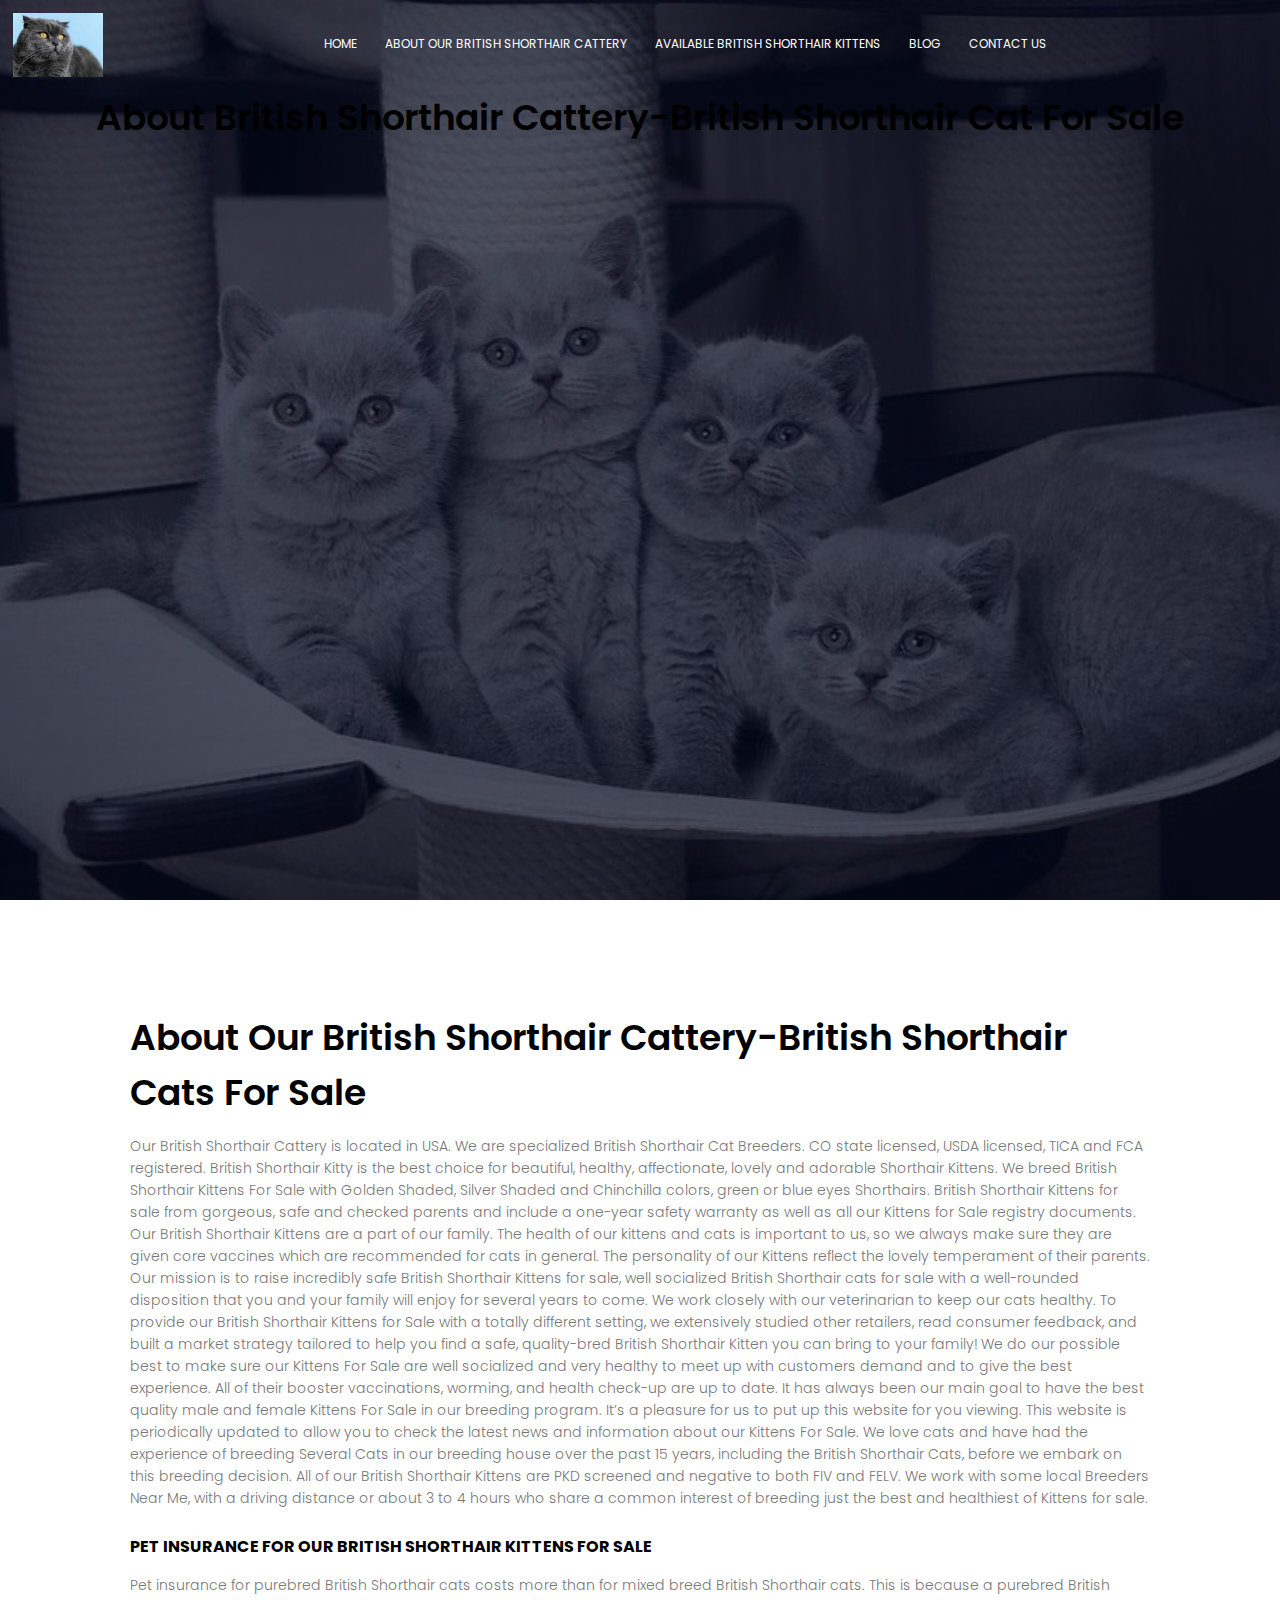
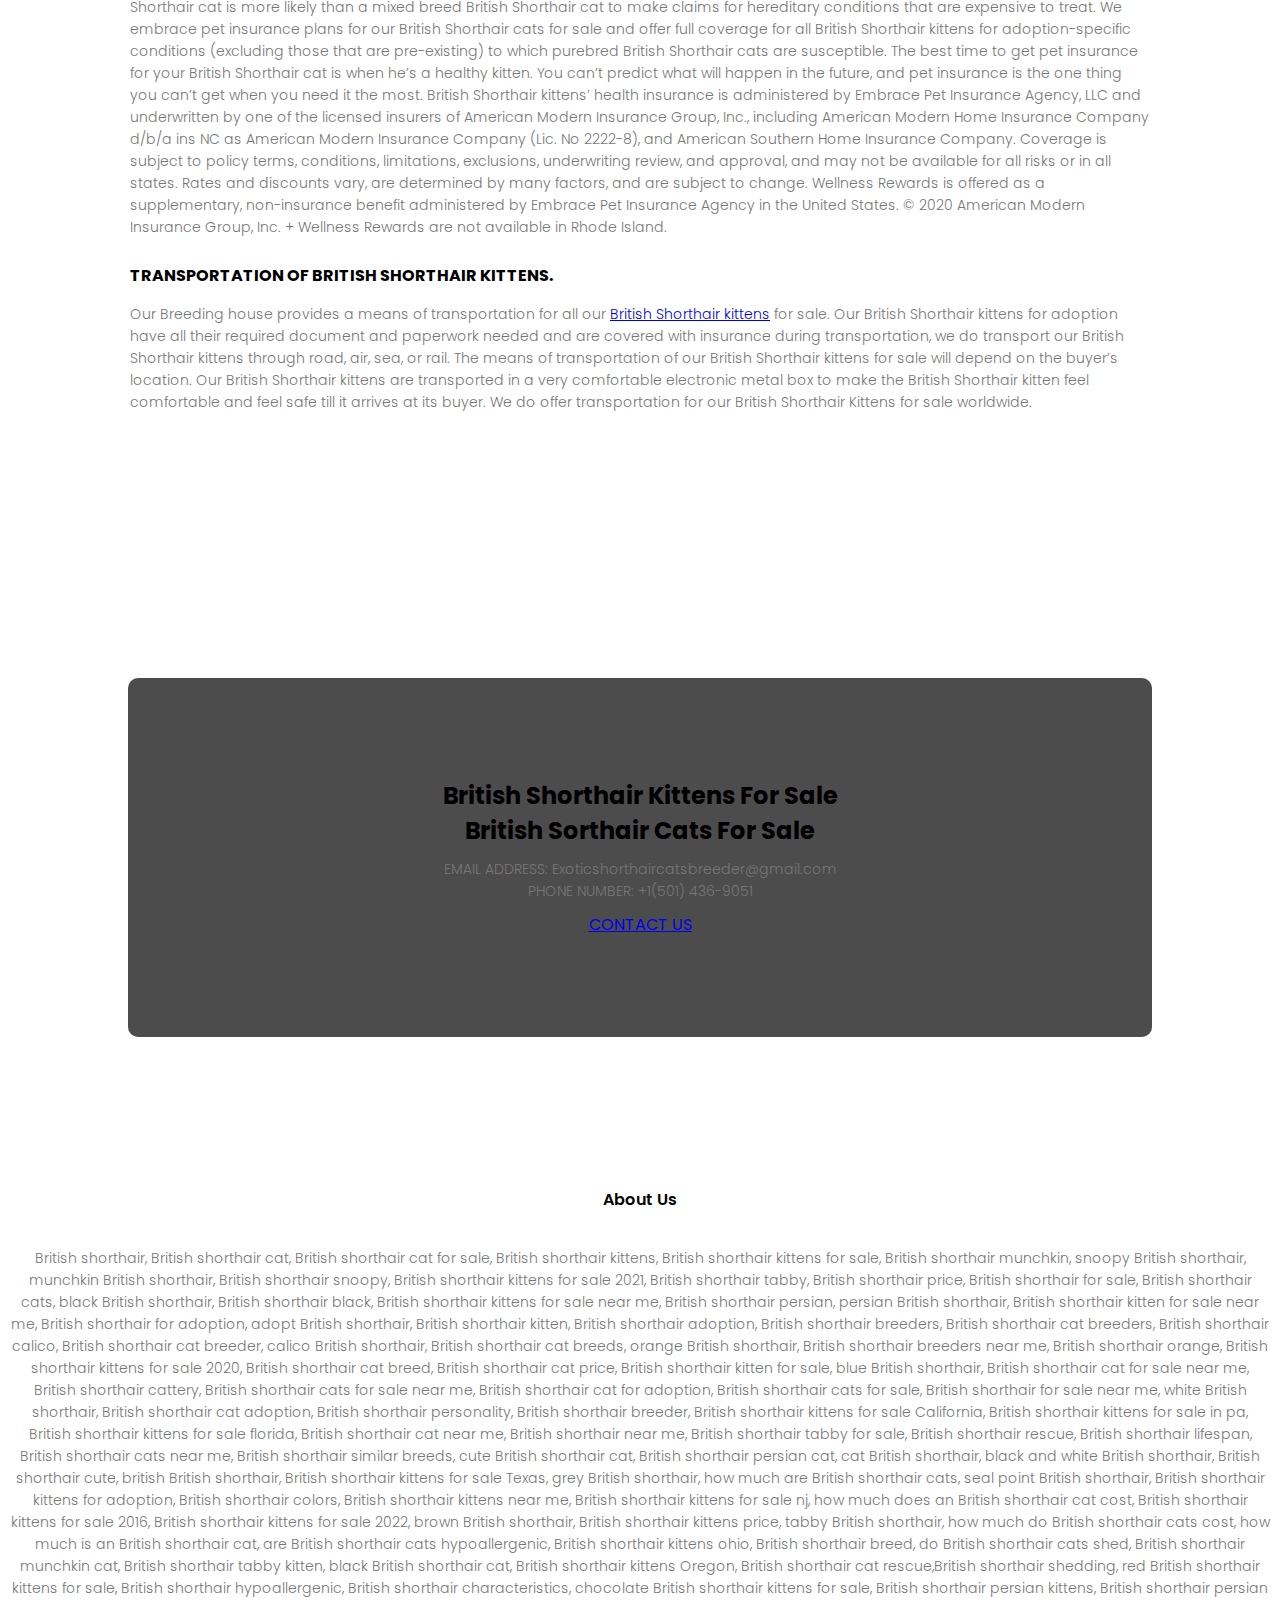
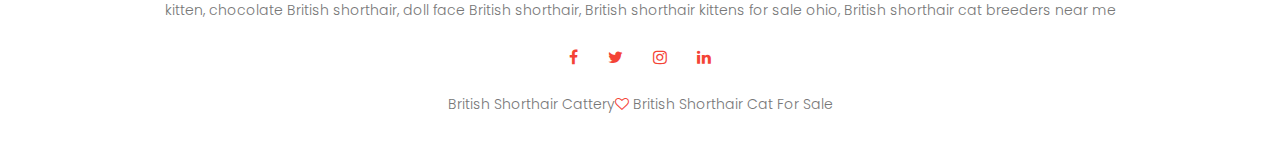
==== about.html @ 9b2bc433 "Add files via upload" ====
<html lang="en-us">
<head>
 <meta name="google-site-verification" content="-L4q6mHo-QIXkBzbOvV-0Tg3oeduOSu2tLZFnkC8cWs" />
 <meta name="ahrefs-site-verification" content="a6ba1bad15cf3f81911a272e71e80549bcabb0c8a43a5be194d7c94490a5de06">
<meta name="viewport" content="width=device-width, initial-scale=1.0">
<title>British Shorthair Cat For Sale</title>
<meta name="description" content="British Shorthair Cats For Sale. We breed very lovely and affectionate British Shorthair Kittens and Cats. We have a litter ready and available for adoption.">
<meta name="Keywords" content="British Shorthair Cats For Sale, British cats for sale, British shorthair kittens, British shorthair for sale, British shorthair kittens for sale, British kittens, British shorthair price, British shorthair cats for sale, British shorthair breeders, British kittens for sale, exptic shorthair, British shorthair kittens for sale near me, persian shorthair kittens for sale, British shorthair, British shorthair kittens, British shorthair for sale,
  British shorthair kittens for sale, British kittens, British shorthair cats for sale, British shorthair, european shorthair, British cats, British shorthair cat, British cat, British cats for sale, British shorthair kittens, British shorthair for sale, British shorthair cats, British shorthair kittens for sale, cats British, British shorthair kittens for sale 2019, British short hair, British shorthair cat breeds, short haired persian, British kitty utah, 
   shorthair persian kitten, British kitty slc, British kittens, British shorthair price, smash face cat, British shorthair cats for sale, short hair kittens, British shorthair breeders, British shorthair cat for sale, British shorthair rescue, British short hair cat, short haired persian kittens, British kittens for sale, British shorthair for sale, British shorthair for sale near me, munchkin British shorthair for sale, persian British shorthair for sale, 
                           British shorthair for sale florida, black British shorthair for sale, snoopy British shorthair for sale, British shorthair for sale California, British shorthair for sale Malaysia, British shorthair for sale Sydney, British shorthair for sale nsw, tabby British shorthair for sale, white British shorthair for sale, British shorthair for sale Australia, British shorthair for sale san diego, British shorthair for sale los angeles, 
                               British shorthair for sale ny, British shorthair for sale Michigan, British shorthair for sale mn, British shorthair for sale Utah, British shorthair for sale Chicago, British shorthair for sale Ontario, British shorthair for sale in California, British shorthair for sale Texas, British shorthair for sale craigslist, British shorthair for sale in sc, British shorthair for sale Pennsylvania, British shorthair for sale Singapore, 
                               red mackerel tabby British shorthair for sale, British shorthair for sale el paso Texas, chocolate British shorthair for sale, white & gold British shorthair for sale, British shorthair for sale ohio, British shorthair for sale in knoxville tn persian gem cattery, British shorthair for sale Philippines, British shorthair for sale north Carolina, British shorthair for sale Tennessee, British shorthair for sale in tn, British shorthair for sale in san Antonio, 
                               British shorthair for sale toledo ohio, British shorthair for sale in ny, British shorthair for sale Oregon, British shorthair for sale free, cat British shorthair for sale florida middleburg, retired British shorthair for sale, British shorthair for sale uk, British shorthair for sale alabama, British shorthair for sale iowa, traditional British shorthair for sale, British shorthair for sale Melbourne, British shorthair for sale in Indiana, British shorthair for sale in ap, 
                               cat British shorthair for sale, British shorthair for sale Oklahoma, British shorthair for sale in Utah, British shorthair for sale cedar rapids iowa, British shorthair for sale st louis, British shorthair for sale 45694, British shorthair for sale wa, British shorthair for sale new Mexico, British shorthair for sale in Tennessee, British shorthair for sale in portland or, British shorthair for sale near athens oh, brown tabby British shorthair for sale, British shorthair for sale Louisiana, 
                               British shorthair for sale south Carolina, British shorthair for sale in new Mexico, British shorthair for sale in Arizona, British shorthair for sale Georgia, seal lynx poinr British shorthair for sale, British shorthair for sale pa., British shorthair for sale pa, male British shorthair for sale, British shorthair for sale seattle, British shorthair for sale dallas, British shorthair for sale in Illinois, British shorthair for sale Minnesota, British shorthair for sale florida1, american British shorthair for sale, 
                               British shorthair for sale in florida, red British shorthair for sale, British shorthair for sale craigslist Oregon, British shorthair for sale kansas city, British shorthair cat for sale, British shorthair cat for sale near me, British shorthair cat for sale nyc, British shorthair cat for sale dallas, British shorthair cat for sale Georgia, British shorthair cat for sale bay area, British shorthair cat for sale los angeles, British shorthair cat for sale ohio, British shorthair cat for sale Massachusetts, 
                               British shorthair cat for sale Indiana, British shorthair cat for sale Chicago, the British shorthair cat for sale, British shorthair cat for sale Canada, British shorthair cat for sale Houston, black British shorthair cat for sale, British shorthair cat for sale florida, British shorthair cat for sale Orlando, British shorthair cat for sale Texas, white British shorthair cat for sale, British shorthair cat for sale nc, British shorthair cat for sale northern virginia, British shorthair cat for sale Arizona, 
                               american British shorthair cat for sale in Maryland, British shorthair cat for sale craigslist, British shorthair cat for sale in Missouri, British shorthair cat for sale in florida, British shorthair cat for sale clarksville tn, British shorthair cat for sale Colorado, British shorthair cat for sale virginia, British shorthair cat for sale Philippines, British shorthair cat for sale Michigan, British shorthair cat for sale dc, British shorthair cat for sale uk, British shorthair cat for sale boston, British shorthair cat for sale ct,
                               British shorthair cat for sale 48094, British shorthair cat for sale in Michigan, British shorthair cat for sale in California, adult British shorthair cat for sale, British shorthair cat for sale dx, British shorthair cat for sale washungtn state, British shorthair cat for sale California, British shorthair cat for sale pa, British shorthair cat for sale Pennsylvania, British shorthair cat for sale Kentucky, flat face British shorthair cat for sale, British shorthair cats for sale near me, British shorthair cats for sale,
                               retired British shorthair cats for sale, British shorthair cats for sale in California, British shorthair cats for sale in Michigan, British shorthair cats for sale in port huron ,mi.area, British shorthair cats for sale las cruces nm, British shorthair cats for sale the, British shorthair cats for sale Houston, British shorthair cats for sale Minneapolis, orange British shorthair cats for sale, British shorthair cats for sale mn, British shorthair cats for sale in phoenix, British shorthair cats for sale in Louisiana, male British shorthair cats for sale in Texas,
                               British shorthair cats for sale florida, British shorthair cats for sale near raleigh nc, British shorthair cats for sale in Indianapolis, British shorthair cats for sale in Georgia, British shorthair cats for sale phoenix az, British shorthair cats for sale in mo, British shorthair cats for sale in mn, British shorthair cats for sale wi, British shorthair cats for sale los angeles, British shorthair cats for sale seattle, British shorthair cats for sale in new Mexico,British shorthair cats for sale in ga, British shorthair kittens for sale, British shorthair kittens for sale 2021,
                               British shorthair kittens for sale near me, British shorthair kittens for sale 2020, British shorthair kittens for sale California, British shorthair kittens for sale in pa, British shorthair kittens for sale florida, British shorthair kittens for sale Texas, British shorthair kittens for sale nj, British shorthair kittens for sale 2016, British shorthair kittens for sale 2022, red British shorthair kittens for sale, chocolate British shorthair kittens for sale, British shorthair kittens for sale ohio, British shorthair kittens for sale in the us, British shorthair kittens for sale ny, British shorthair kittens for sale in va, British shorthair kittens for sale nc, teacup British shorthair kittens for sale, British shorthair kittens for sale Massachusetts, 
                               British shorthair kittens for sale in nj, blue British shorthair kittens for sale, British shorthair kittens for sale nyc, British shorthair kittens for sale los angeles, British shorthair kittens for sale Colorado, British shorthair kittens for sale in nc, British shorthair kittens for sale 2018, doll face British shorthair kittens for sale, British shorthair kittens for sale new jersey, British shorthair kittens for sale dallas tx, British shorthair kittens for sale in Chicago, British shorthair kittens for sale seattle, British shorthair kittens for sale 2021 in Massachusetts, British shorthair kittens for sale san diego, British shorthair kittens for sale ma, British shorthair kittens for sale in California, British shorthair kittens for sale in Michigan, British shorthair kittens for sale san Antonio, British shorthair kittens for sale in houston tx, British shorthair kittens for sale southern California, British shorthair kittens for sale Washington, seal point British shorthair kittens for sale, British shorthair kittens for sale in Maryland, British shorthair kittens for sale in Missouri, British shorthair kittens for sale in Texas, British shorthair kittens for sale Canada, British shorthair kittens for sale in Kansas, British shorthair kittens for sale las vegas, black British shorthair kittens for sale, orange British shorthair kittens for sale, British shorthair kittens for sale Chicago, silver British shorthair kittens for sale,
                               British shorthair kittens for sale Houston, British shorthair kittens for sale pa, British shorthair kittens for sale Maryland, calico British shorthair kittens for sale, British shorthair kittens for sale in Pennsylvania, British shorthair kittens for sale Indiana, British shorthair kittens for sale Oregon, British shorthair kittens for sale Australia, British shorthair kittens for sale in nashville tn, British shorthair kittens for sale 2019, British shorthair kittens for sale bc, British shorthair kittens for sale 2019 aurora co, British shorthair kittens for sale 2016 blue cream, British shorthair kittens for sale Michigan, British shorthair kittens for sale in washington state, British shorthair kittens for sale tricities tn, British shorthair kittens for sale maine, British shorthair kittens for sale Illinois, British shorthair kittens for sale in iowa, British shorthair kittens for sale ct, British shorthair kittens for sale Pennsylvania, oklahoma British shorthair kittens for sale, British shorthair kittens for sale in Illinois, cheap British shorthair kittens for sale, British shorthair kittens for sale in marysville wa, British shorthair kittens for sale in sc, British shorthair kittens for sale portland Oregon, British shorthair kittens for sale Fullerton, British shorthair kittens for sale for stl, British shorthair kittens for sale maryland 2019, British shorthair kittens for sale Arizona, persian British shorthair kittens for sale washington dc, British shorthair kittens for sale in md, British shorthair kittens for sale in Washington, British shorthair kittens for sale in Louisiana, british British shorthair kittens for sale alabama, British shorthair kittens for sale Ontario,British shorthair kittens for sale in sacramento, British shorthair kittens for sale in west virginia, British shorthair kittens for sale sacramento, British shorthair kittens for sale 2015,
                               British shorthair kittens for sale in az, British shorthair kittens for sale buffalo ny, british British shorthair kittens for sale, British shorthair kittens for sale Toronto, British shorthair kittens for sale in chattanooga tn, British shorthair kittens for sale Tennessee, gray British shorthair kittens for sale, British shorthair kitten for sale near me, British shorthair kitten for sale, white British shorthair kitten for sale, British shorthair kitten for sale in sc, British shorthair kitten for sale granbury tx, black British shorthair kitten for sale ca, British shorthair kitten for sale new york, British shorthair kitten for sale in pennsylvania, British shorthair kitten for sale in new jersey, British shorthair kitten for sale 91765, persian British shorthair kitten for sale sacramento, black British shorthair kitten for sale">
<meta name="author" content="British Shorthair Cat">
<meta name="twitter:card" content="British Shorthair Kittens, British Shorthair Cat for Sale" />
<meta name="twitter:site" content="@British_niigata" />
<meta name="twitter:creator" content="@British_niigata" />
<meta property="og:url" content="https://Britishshorthaircathome.com/blog.html" />
<meta property="og:title" content="British Shorthair Kittens for Sale, British Shorthair Cat for Sale" />
<meta property="og:description" content=" Lovely British Shorthair Kittens, Our British Shorthair Cat for Sale are vet checked, Potty trained, and have been trained to play with other pets like Dogs, kittens, fennec foxes, etc." />
<meta property="og:image" content="https://Britishshorthaircathome.com/images/dp1.jpeg" />
<link rel="canonical" href="https://Britishshorthaircathome.com/">
 <meta charset="utf-8">

<link rel="shortcut icon" type="image/png" href="images/Favicon.jpeg">
<link rel="stylesheet" href="style.css">
<link href="https://fonts.googleapis.com/css?family=Poppins:100,200,300,400,600,700&display=swap" rel="stylesheet">
<link rel="stylesheet" href="https://stackpath.bootstrapcdn.com/font-awesome/4.7.0/css/font-awesome.min.css"> 
</head>
<body>
    <section class="header">
        
        <nav>
            <a href="index.html"><img src="images/UP icon.jpeg" alt="British Shorthair Kittens For Sale"></a>
            <div class="nav-links" id="navLinks">  
                <i class="fa fa-close" onclick="hideMenu()"></i>
                <ul>
                    <li><a href="index.html">HOME</a></li>
                    <li><a href="about.html">ABOUT OUR BRITISH SHORTHAIR CATTERY</a></li>
                    <li><a href="course.html">AVAILABLE BRITISH SHORTHAIR KITTENS</a></li>
                    <li><a href="blog.html">BLOG</a></li>
                    <li><a href="contact.html">CONTACT US</a></li>
                </ul>
            </div>
            <i class="fa fa-bars" onclick="showMenu()"></i>
        </nav>
            <h1><center>About British Shorthair Cattery-British Shorthair Cat For Sale</center></h1>
    </section>
    
    
<!------- about us content -------->
    
<section class="about-us">
        <div class="about-col">
            <h1>About Our British Shorthair Cattery-British Shorthair Cats For Sale</h1>     
            <p>Our British Shorthair Cattery is located in USA. We are specialized British Shorthair Cat Breeders. CO state licensed, USDA licensed, TICA and FCA registered. British Shorthair Kitty is the best choice for beautiful, healthy, affectionate, lovely and adorable Shorthair Kittens. We breed British Shorthair Kittens For Sale with Golden Shaded, Silver Shaded and Chinchilla colors, green or blue eyes Shorthairs. British Shorthair Kittens for sale from gorgeous, safe and checked parents and include a one-year safety warranty as well as all our Kittens for Sale registry documents. Our British Shorthair Kittens are a part of our family. The health of our kittens and cats is important to us, so we always make sure they are given core vaccines which are recommended for cats in general.  The personality of our Kittens reflect the lovely temperament of their parents. Our mission is to raise incredibly safe British Shorthair Kittens for sale, well socialized British Shorthair cats for sale with a well-rounded disposition that you and your family will enjoy  for several years to come. We work closely with our veterinarian to keep our cats healthy. To provide our British Shorthair Kittens for Sale with a totally different setting, we extensively studied other retailers, read consumer feedback, and built a market strategy tailored to help you find a safe, quality-bred British Shorthair Kitten you can bring to your family! We do our possible best to make sure our Kittens For Sale are well socialized and very healthy to meet up with customers demand and to give the best experience. All of their booster vaccinations, worming, and health check-up are up to date. It has always been our main goal to have the best quality male and female Kittens For Sale in our breeding program. It’s a pleasure for us to put up this website for you viewing. This website is periodically updated to allow you to check the latest news and information about our Kittens For Sale. We love cats and have had the experience of breeding Several Cats in our breeding house over the past 15 years, including the British Shorthair Cats, before we embark on this breeding decision. All of our British Shorthair Kittens are PKD screened and negative to both FIV and FELV. We work with some local Breeders Near Me, with a driving distance or about 3 to 4 hours who share a common interest of breeding just the best and healthiest of Kittens for sale.</p>
                <h4>PET INSURANCE FOR OUR BRITISH SHORTHAIR KITTENS FOR SALE</h4>
<p>Pet insurance for purebred British Shorthair cats costs more than for mixed breed British Shorthair cats. This is because a purebred British Shorthair cat is more likely than a mixed breed British Shorthair cat to make claims for hereditary conditions that are expensive to treat.
We embrace pet insurance plans for our British Shorthair cats for sale and offer full coverage for all British Shorthair kittens for adoption-specific conditions (excluding those that are pre-existing) to which purebred British Shorthair cats are susceptible. The best time to get pet insurance for your British Shorthair cat is when he’s a healthy kitten. You can’t predict what will happen in the future, and pet insurance is the one thing you can’t get when you need it the most. British Shorthair kittens’ health insurance is administered by Embrace Pet Insurance Agency, LLC and underwritten by one of the licensed insurers of American Modern Insurance Group, Inc., including American Modern Home Insurance Company d/b/a ins NC as American Modern Insurance Company (Lic. No 2222-8), and American Southern Home Insurance Company. Coverage is subject to policy terms, conditions, limitations, exclusions, underwriting review, and approval, and may not be available for all risks or in all states. Rates and discounts vary, are determined by many factors, and are subject to change. Wellness Rewards is offered as a supplementary, non-insurance benefit administered by Embrace Pet Insurance Agency in the United States. © 2020 American Modern Insurance Group, Inc.  + Wellness Rewards are not available in Rhode Island.</p>
<h4>TRANSPORTATION OF BRITISH SHORTHAIR KITTENS.</h4>
<p>Our Breeding house provides a means of transportation for all our <a href="https://Britishshorthaircathome.com/">British Shorthair kittens</a> for sale. Our British Shorthair kittens for adoption have all their required document and paperwork needed and are covered with insurance during transportation, we do transport our British Shorthair kittens through road, air, sea, or rail. The means of transportation of our British Shorthair kittens for sale will depend on the buyer’s location. Our British Shorthair kittens are transported in a very comfortable electronic metal box to make the British Shorthair kitten feel comfortable and feel safe till it arrives at its buyer. We do offer transportation for our British Shorthair Kittens for sale worldwide.</p>

<div class="about-col">
        </div>
</section>
    <!------ Call To Action ------>

<section class="cta">
    
    <h2>British Shorthair Kittens For Sale<br>British Sorthair Cats For Sale</h2>
    <p>EMAIL ADDRESS: Exoticshorthaircatsbreeder@gmail.com <br>PHONE NUMBER: +1(501) 436-9051</p>
     <a href="contact.html" "hero-btn">CONTACT US</a>
 
</section>    
<!-------- footer ---------->

<section class="footer">
    <h4>About Us</h4>
    <p>British shorthair, British shorthair cat, British shorthair cat for sale, British shorthair kittens, British shorthair kittens for sale, British shorthair munchkin, snoopy British shorthair, munchkin British shorthair, British shorthair snoopy, British shorthair kittens for sale 2021, British shorthair tabby, British shorthair price, British shorthair for sale, British shorthair cats, black British shorthair, British shorthair black, British shorthair kittens for sale near me, British shorthair persian, persian British shorthair, British shorthair kitten for sale near me, British shorthair for adoption, adopt British shorthair, British shorthair kitten, British shorthair adoption, British shorthair breeders, British shorthair cat breeders, British shorthair calico, British shorthair cat breeder, calico British shorthair, British shorthair cat breeds, orange British shorthair, British shorthair breeders near me, British shorthair orange, British shorthair kittens for sale 2020, British shorthair cat breed, British shorthair cat price, British shorthair kitten for sale, blue British shorthair, British shorthair cat for sale near me, British shorthair cattery, British shorthair cats for sale near me, British shorthair cat for adoption, British shorthair cats for sale, British shorthair for sale near me, white British shorthair, British shorthair cat adoption, British shorthair personality, British shorthair breeder, British shorthair kittens for sale California, British shorthair kittens for sale in pa, British shorthair kittens for sale florida, British shorthair cat near me, British shorthair near me, British shorthair tabby for sale, British shorthair rescue, British shorthair lifespan, British shorthair cats near me, British shorthair similar breeds, cute British shorthair cat, British shorthair persian cat, cat British shorthair, black and white British shorthair, British shorthair cute, british British shorthair, British shorthair kittens for sale Texas, grey British shorthair, how much are British shorthair cats, seal point British shorthair, British shorthair kittens for adoption, British shorthair colors, British shorthair kittens near me, British shorthair kittens for sale nj, how much does an British shorthair cat cost, British shorthair kittens for sale 2016, British shorthair kittens for sale 2022, brown British shorthair, British shorthair kittens price, tabby British shorthair, how much do British shorthair cats cost, how much is an British shorthair cat, are British shorthair cats hypoallergenic, British shorthair kittens ohio, British shorthair breed, do British shorthair cats shed, British shorthair munchkin cat, British shorthair tabby kitten, black British shorthair cat, British shorthair kittens Oregon, British shorthair cat rescue,British shorthair shedding, red British shorthair kittens for sale, British shorthair hypoallergenic, British shorthair characteristics, chocolate British shorthair kittens for sale, British shorthair persian kittens, British shorthair persian kitten, chocolate British shorthair, doll face British shorthair, British shorthair kittens for sale ohio, British shorthair cat breeders near me</p>
    <div class="icons">
        <i class="fa fa-facebook"></i>
        <i class="fa fa-twitter"></i>
        <i class="fa fa-instagram"></i>
        <i class="fa fa-linkedin"></i>
    </div>
    <p>British Shorthair Cattery<i class="fa fa-heart-o"></i> British Shorthair Cat For Sale</p>
</section>
  
  
<!----JavaScript for toggle menu---->
<script>
    var navLinks = document.getElementById("navLinks");

    function showMenu() {
        navLinks.style.right = "0";
    }

    function hideMenu() {
        navLinks.style.right = "-200px";
    }
</script> 
    
</body>
</html>
---- style.css ----
*{
    margin: 0;
    padding: 0;
    font-family: 'Poppins', sans-serif;
}
.header{
    min-height: 100vh;
    width: 100%;
    background-image: linear-gradient(rgba(4,9,30,0.7),rgba(4,9,30,0.7)),url(images/DP3.jpeg);
    background-position: center;
    background-size: cover;
    position: relative;
    overflow: hidden;
}

nav{
    display: flex;
    padding: 1% 1%;
    justify-content: space-between;
    align-items: center;
}
nav img{
    width: 90px;
}
.nav-links{
    flex: 1;
    text-align: center;
}
.nav-links ul li{
    list-style: none;
    display: inline-block;
    padding: 8px 12px;
    position: relative;
}
.nav-links ul li a{
    color: #fff;
    text-decoration: none;
    font-size: 12px;
}
.nav-links ul li::after{
    content: '';
    width: 0%;
    height: 2px;
    background: #f44336;
    display: block;
    margin: auto;
    transition: .5s;    
}
.nav-links ul li:hover::after{
    width: 100%;
}
nav .fa{
    display: none;
}

.text-box{
    width: 90%;
    color: #fff;
    position: absolute;
    top: 50%;
    left: 50%;
    transform: translate(-50%, -50%);
    text-align: center;
}
.text-box h1{
    font-size: 50px;
}
.text-box p{
    margin: 20px 0 40px;
    font-size: 13px;
    color: rgb(2, 177, 2);
}
.hero-btn {
    display: inline-block;
    text-decoration: none;
    color: #fff;
    border: 1px solid #fff;
    padding: 12px 34px;
    font-size: 13px;
    background: transparent;
    position: relative;
    cursor: pointer;
    transition: 1s;
}

.hero-btn:hover{
    border: 1px solid #f44336;
    background: #f44336;
}


@media(max-width: 700px)
{
   .nav-links ul li
    {
        display: block;
    }
    .nav-links
    {
        position: fixed;
        background: #f44336;
        height: 100vh;
        width: 200px;
        top: 0;
        right: -200px;
        text-align: center;
        z-index: 2;
        transition: 0.5s;
    }
    .nav-links ul{
        padding: 30px;
    }
    nav .fa{
        display: block;
        color: #fff;
        margin: 10px;
        font-size: 22px;
        cursor: pointer; 
    }
    .text-box h1{
        font-size: 20px;
    }
}

/*---------- course --------*/

.course{
    width: 80%;
    margin: auto;
    text-align: center;
    padding-top: 100px;
}
h1{
    font-size: 36px;
    font-weight: 600;
}
p{
    color: #777;
    font-size: 14px;
    font-weight: 300;
    line-height: 22px;
    padding: 10px;
}
.row{
    margin-top: 5%;
    display: flex;
    justify-content: space-between;  
}
  
.course-col{
    flex-basis: 31%;
    background: #fff3f3;
    border-radius: 10px;
    margin-bottom: 5%;
    padding: 20px 12px;
    box-sizing: border-box;
    transition: .5s;
}
h3{
    text-align: center;
    font-weight: 600;
    margin: 10px 0;
}
.course-col:hover{
    box-shadow: 0 0 20px 0px rgba(0, 0, 0, 0.2);
}

@media (max-width:700px){
    .row{
        flex-direction: column;
    }
} 

/*---------------- campus ----------------*/

.campus{
    width: 80%;
    margin: auto;
    text-align: center;
    padding-top: 50px;
}
.campus-col{
    flex-basis: 32%;
    border-radius: 10px;
    margin-bottom: 30px;
    position: relative;
    overflow: hidden;
}
.campus-col img{
    width: 100%;
}

.layer{
    background: transparent;
    height: 100%;
    width: 100%;
    top: 0;
    left: 0;
    position: absolute;
    transition: .5s;
}
.layer:hover{
    background: rgba(226, 0, 0, 0.7);
}
.layer h3{
    width: 100%;
    font-weight: 500;
    color: #fff;
    font-size: 26px;
    bottom: 0;
    left: 50%;
    transform: translateX(-50%);
    position: absolute;
    opacity: 0;
    transition: .5s;
}
.layer:hover h3{
    bottom: 49%;
    opacity: 1;
}

/*-------------- Facilities ----------------*/

.facility{
    width: 80%;
    margin: auto;
    text-align: center;
    padding-top: 100px;
}
.facility-col{
    flex-basis: 31%;
    border-radius: 10px;
    margin-bottom: 5%;
    text-align: left;
}
.facility-col img{
    width: 75%;
    border-radius: 10px;
}
.facility-col p{
    padding: 0;
}
.facility-col h3{
    margin-top: 16px;
    margin-bottom: 15px;
    text-align: left;
}

/*---------------- testimonials ------------------*/

.testimonials{
    width: 80%;
    margin: auto;
    padding-top: 100px;
    text-align: center;
}

.testimonial-col{
    flex-basis: 44%;
    border-radius: 10px;
    margin-bottom: 5%;
    text-align: left;
    background: #fff3f3;
    padding: 25px;
    cursor: pointer;
    display: flex;
}
.testimonial-col img{
    height: 40px;
    margin-left: 5px;
    margin-right: 30px;
    border-radius: 50%;
}
.testimonial-col p{
    padding: 0;
}
.testimonial-col h3{
    margin-top: 15px;
    text-align: left;
}
.testimonial-col .fa{
    color: #f44336;
}

@media(max-width:700px){
    .testimonial-col img{
        margin-left: 0px;
        margin-right: 15px;
    }
}

/*-------- Call To Action ----------*/


.cta{
    margin: 100px auto;
    width: 80%;
    background-image: linear-gradient(rgba(0,0,0,0.7),rgba(0,0,0,0.7)),url(images/dp4.jpeg);
    background-position: center;
    background-size: cover;
    border-radius: 10px;
    text-align: center;
    padding: 100px 0;
}
.cta h1{
    color: #fff;
    margin-bottom: 40px; 
    padding: 0; 
}

@media(max-width:700px){
    .cta h1{
        font-size: 24px;
    }
}

/*--------------Footer---------------*/

.footer{
    width: 100%;
    text-align: center;
    padding: 30px 0;
}
.footer h4{
    margin-bottom: 25px;
    margin-top: 20px;
    font-weight: 600;
}

.icons .fa{
    color: #f44336;
    margin: 0 13px;
    cursor: pointer;
    padding: 18px 0;
}
.fa-heart-o{
    color: #f44336;
}


/*--------------- About Us Page --------------*/


.sub-header{
    height: 50vh;
    width: 100%;
    background-image: linear-gradient(rgba(4,9,30,0.7),rgba(4,9,30,0.7)),url(images/dp7.jpeg);
    background-position: center;
    background-size: cover;
    text-align: center;
    color: #fff;
}
.sub-header h1{
    margin-top: 100px;
}
.about-us{
    width: 80%;
    margin: auto;
    padding-top: 80px;
    padding-bottom: 50px;
}

.about-col{
    flex-basis: 48%;
    padding: 30px 2px;
}
.about-col h1{
    padding-top: 0;
}
.about-col p{
    padding: 15px 0 25px;
}

.hero-btn.red-btn{
    border: 1px solid #f44336;
    background: transparent;
    color: #f44336;
}
.hero-btn.red-btn:hover{
    border: 1px solid #f44336;
    background: #f44336;
    color: #fff;
}
.hero-btn.red-btn::after{
    background: #f44336;
}
.hero-btn.red-btn::before{
    background: #f44336;
}
.content-image{
    flex-basis: 50%;
}
.about-col img{
    width: 100%;
}

/*---------- Blog Page -------------*/

.blog-content{
    width: 80%;
    margin: auto;
    padding: 60px 0;
}
.blog-left{
    flex-basis: 65%;
}
.blog-right{
    flex-basis: 32%;
}
.blog-left img{
    width: 100%;
}
.blog-left h2{
    color: #222;
    font-weight: 600;
    margin: 30px 0;
}
.blog-left p{
    color: #999;
    padding: 0;
}

.blog-right h3{
    background: #f44336;
    color: #fff;
    padding: 7px 0;
    font-size: 16px;
    margin-bottom: 20px;
}
.blog-right div{
    display: flex;
    align-items: center;
    justify-content: space-between;
    color: #555;
    padding: 8px;
    box-sizing: border-box;
}

.comment-box{
    border: 1px solid #ccc;
    margin: 50px 0;
    padding: 10px 20px;
}

.comment-box h3{
    text-align: left;
}
.comment-form input, .comment-form textarea{
    width: 100%;
    padding: 10px;
    margin: 15px 0;
    box-sizing: border-box;
    border: none;
    outline: none;
    background: #f0f0f0;
}
.comment-form button{
    margin: 10px 0;
}


@media (max-width:700px){
    .sub-header h1{
        font-size: 24px;
    }
} 


/*------- Contact Us Page ------------*/

.location{
    width: 80%;
    margin: auto;
    padding: 80px 0;
}
.location iframe{
    width: 100%;
}

.contact-us{
    width: 80%;
    margin: auto;
}
.contact-col{
    flex-basis: 48%;
    margin-bottom: 30px;
}

.contact-col div{
    display: flex;
    align-items: center;
    margin-bottom: 40px;
}

.contact-col div .fa{
    font-size: 28px;
    color: #f44336;
    margin: 10px;
    margin-right: 30px;
}
    
.contact-col div p{
    padding: 0;
}
.contact-col div h5{
    font-size: 20px;
    margin-bottom: 5px;
    color: #555;
    font-weight: 400;
    
}
.contact-col input, .contact-col textarea{
    width: 100%;
    padding: 15px;
    margin-bottom: 17px;
    outline: none;
    border: 1px solid #ccc;
}

.footer-link{
    text-decoration: none;
    color: #777;
}
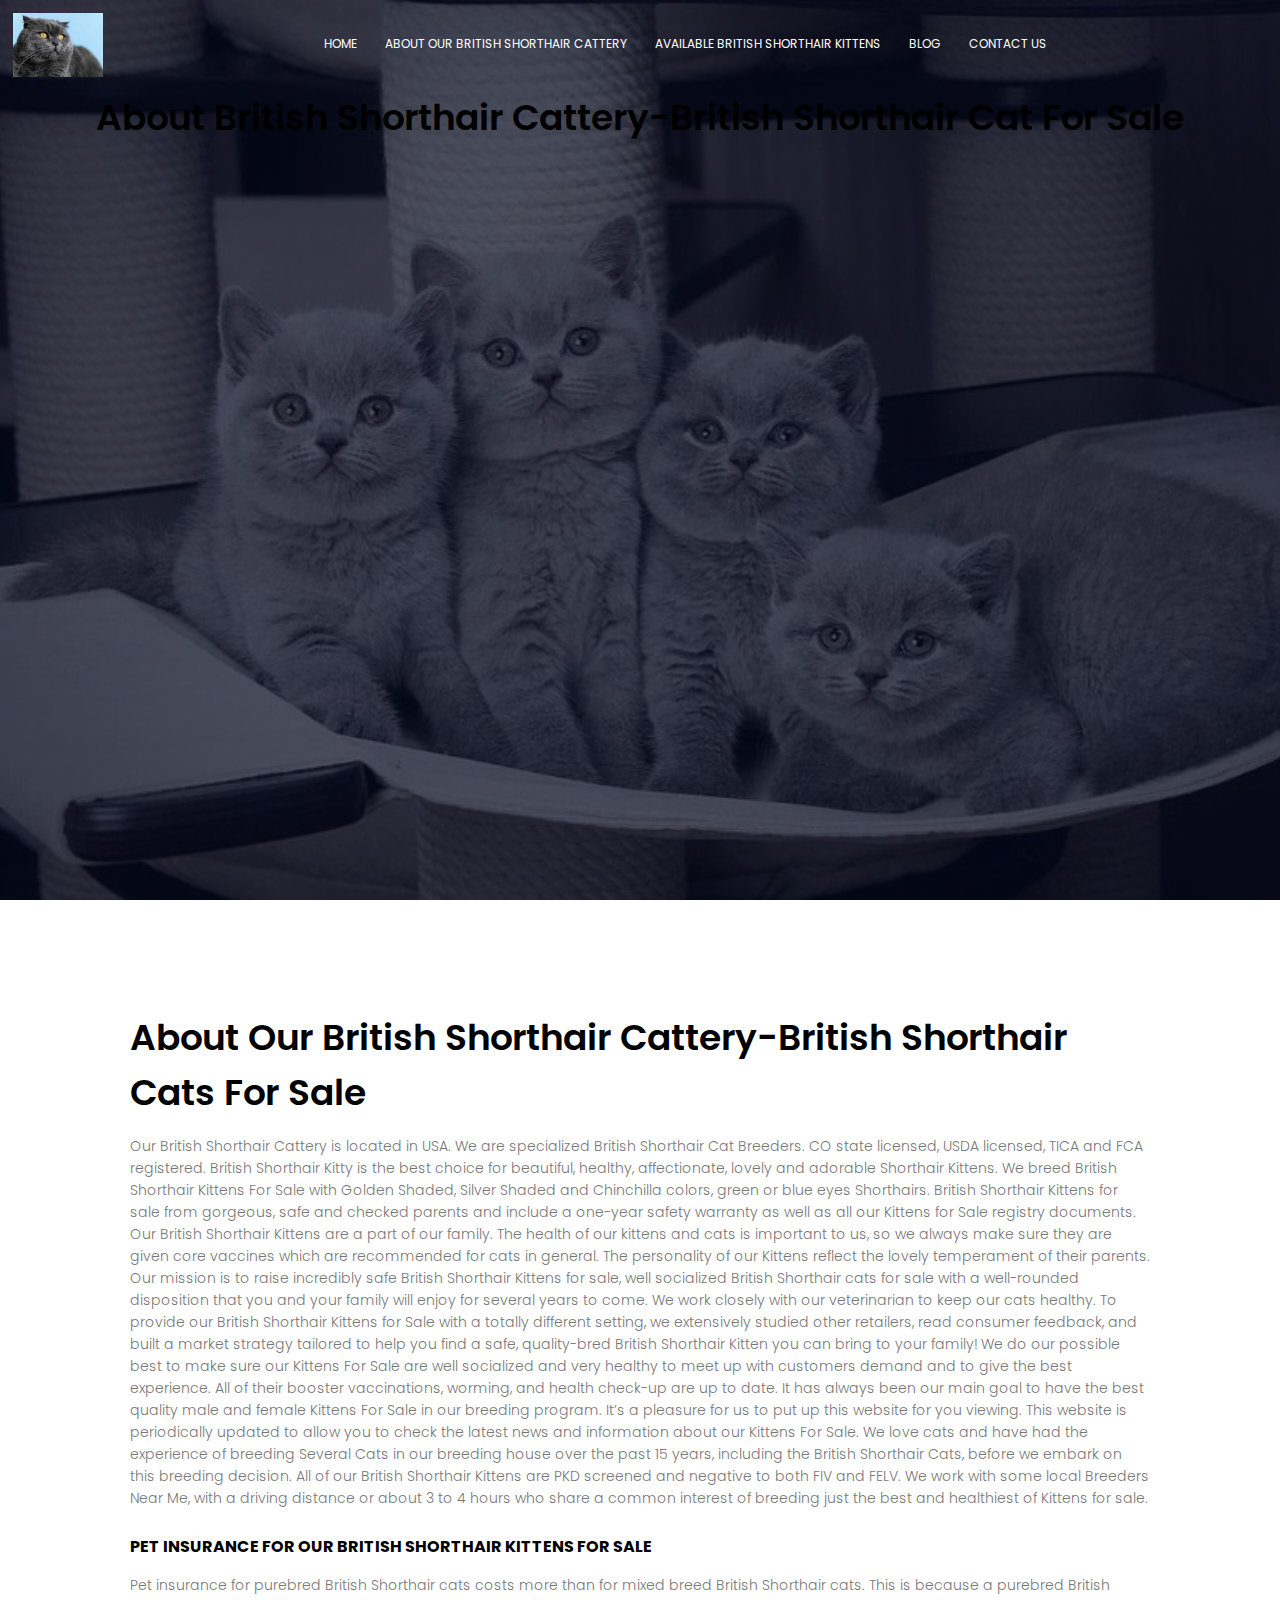
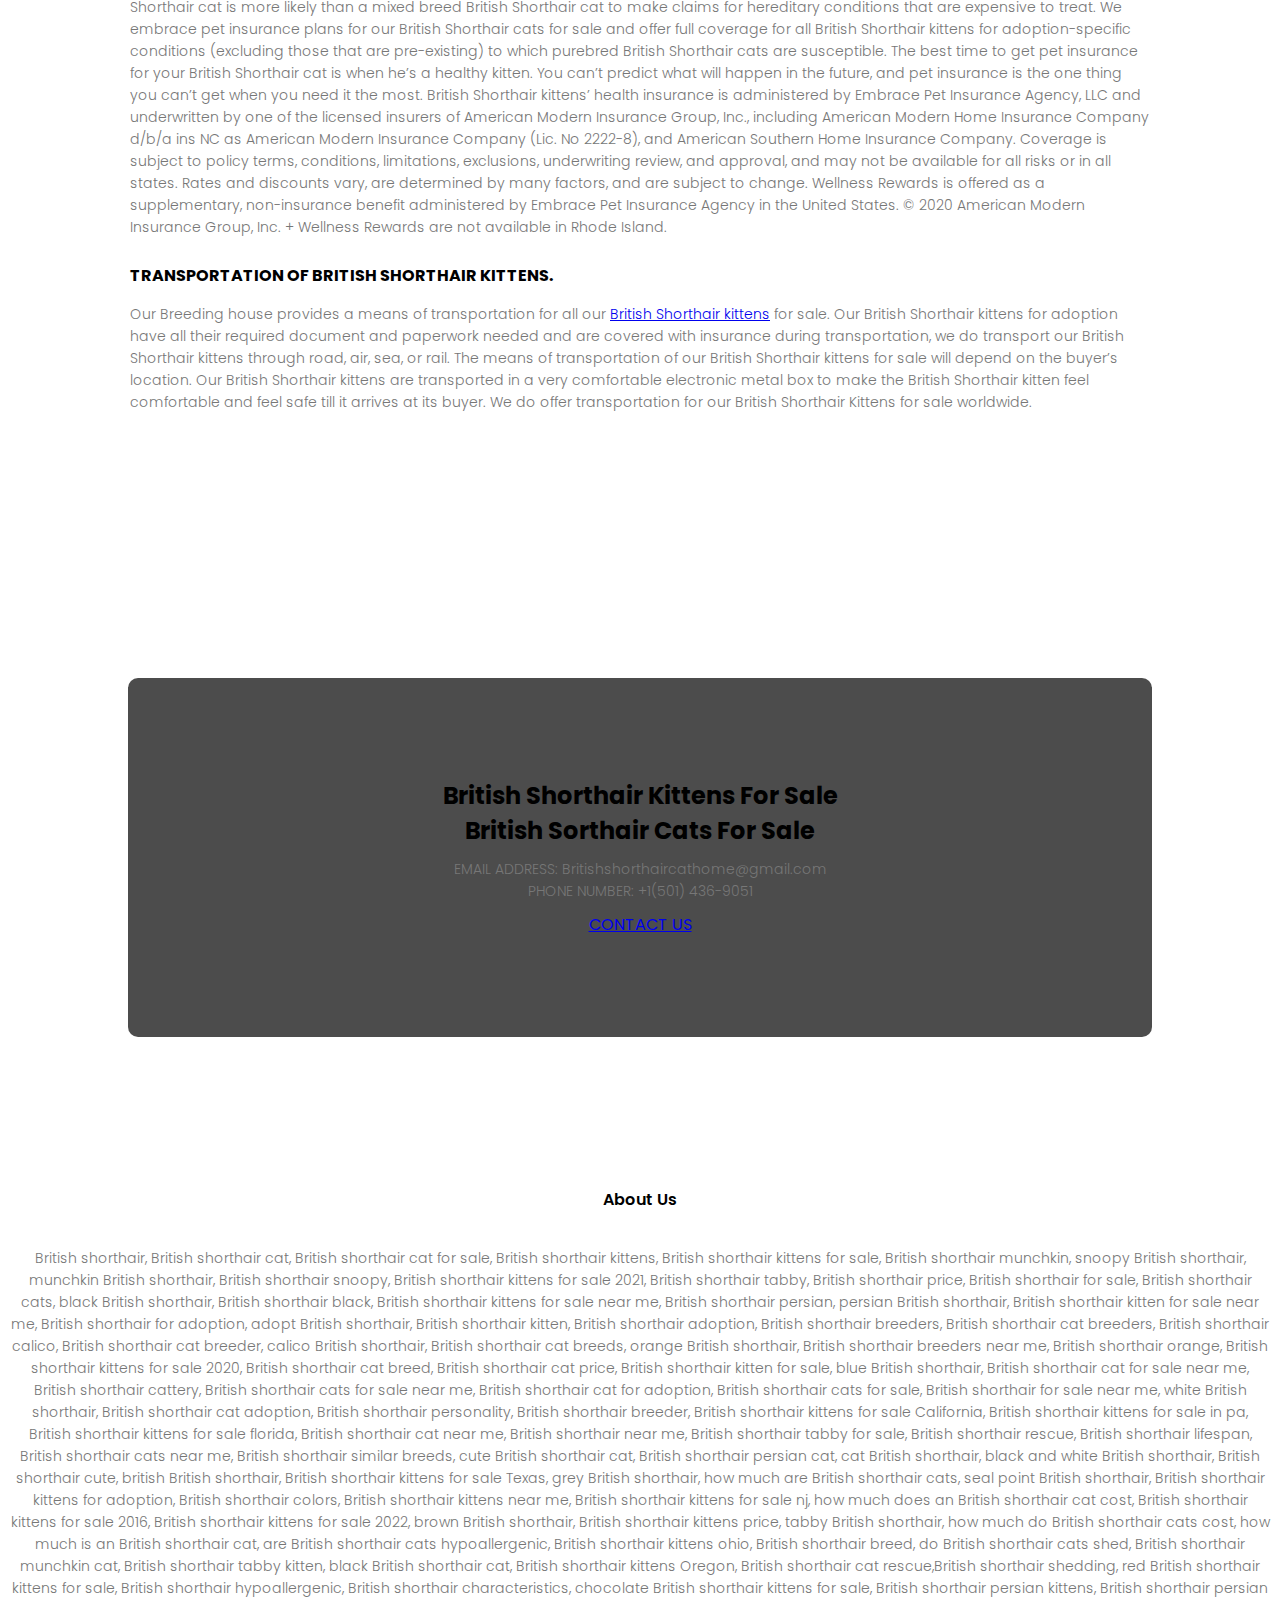
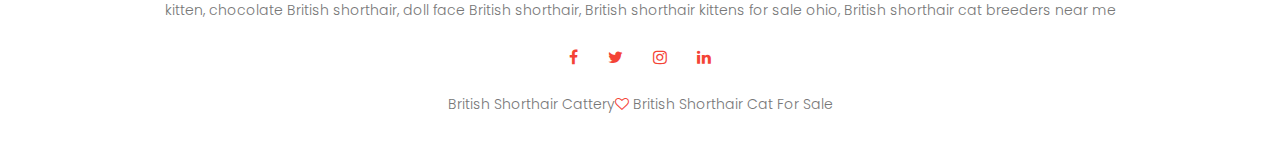
==== commit 3aa235c4: "Update about.html" ====
--- a/about.html
+++ b/about.html
@@ -81,7 +81,7 @@
 <section class="cta">
     
     <h2>British Shorthair Kittens For Sale<br>British Sorthair Cats For Sale</h2>
-    <p>EMAIL ADDRESS: Exoticshorthaircatsbreeder@gmail.com <br>PHONE NUMBER: +1(501) 436-9051</p>
+    <p>EMAIL ADDRESS: Britishshorthaircathome@gmail.com <br>PHONE NUMBER: +1(501) 436-9051</p>
      <a href="contact.html" "hero-btn">CONTACT US</a>
  
 </section>    
@@ -114,4 +114,4 @@
 </script> 
     
 </body>
-</html>    +</html>    
